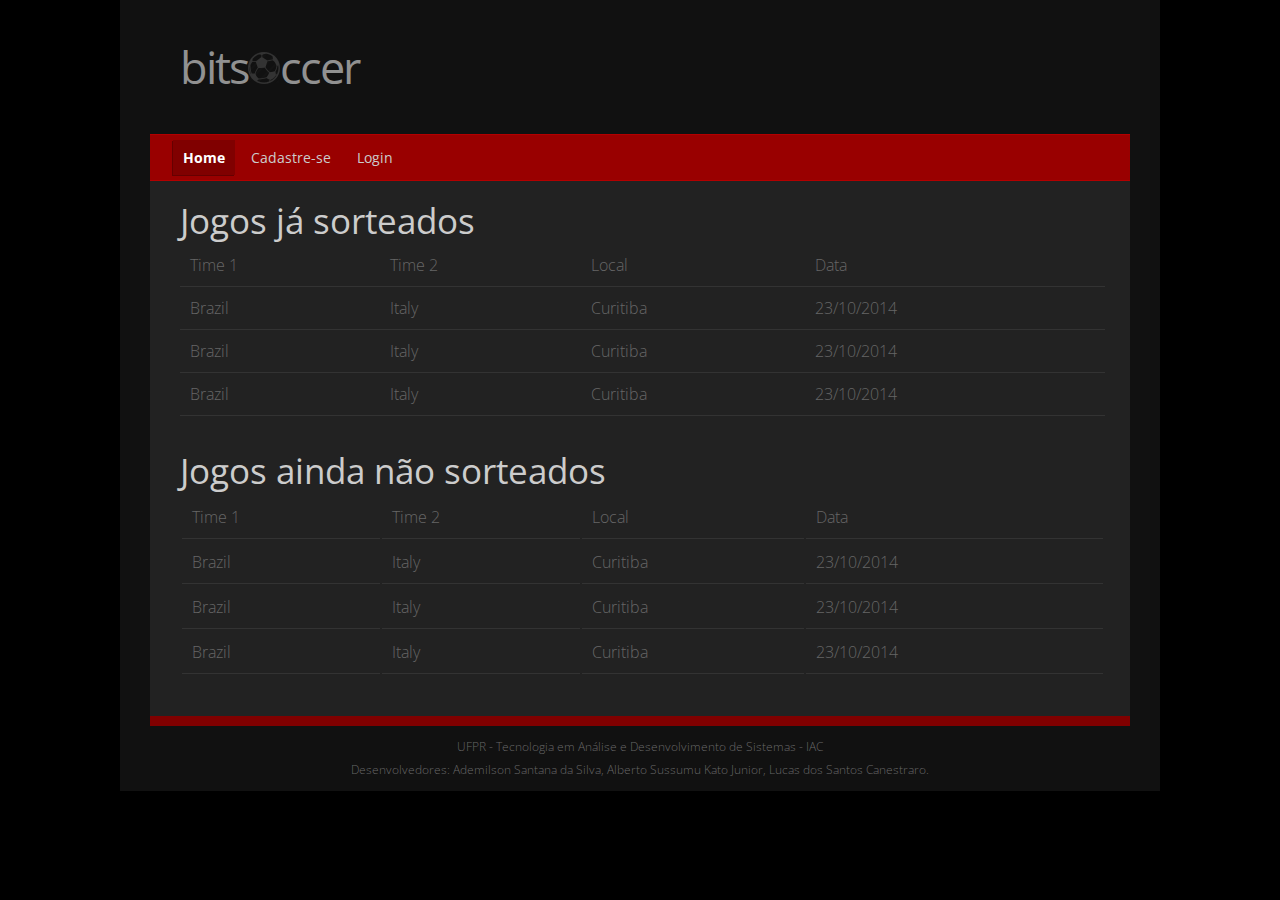
==== trunk/index.html @ 5892ffa7 "" ====
<!doctype html>
<html>
<head>
	<meta http-equiv="Content-Type" content="text/html; charset=utf-8" />
	<title>bitsoccer</title>
	<link rel="stylesheet" href="./css/styles.css" type="text/css" />
	<link rel="shortcut icon" href="./img/soccer.ico">
	<meta name="viewport" content="width=device-width, minimum-scale=1.0, maximum-scale=1.0" />
</head>
<body>
<div id="container">
    <header>
	<div class="width">
    		<h1><a href="#">BitS<img src="./img/soccer_sport-32.png">ccer</a></h1>
       	</div>
    </header>
    <nav>
	<div class="width">
    		<ul>
        		<li class="start selected"><a href="index.html">Home</a></li>
         	   	<li><a href="cadastroUser.html">Cadastre-se</a></li>
          	  	<li class="end"><a href="login.html">Login</a></li>
        	</ul>
	</div>
    </nav>


    <div id="body" class="width">

		

		<section id="contentIndex">

	    <article>
			<h2> Jogos já sorteados</h2>
			<table cellspacing="0">
				<tr>
					<td> Time 1 </td>
					<td> Time 2 </td>
					<td> Local </td>
					<td> Data </td>
				</tr>
				<tr>
					<td> Brazil </td>
					<td> Italy </td>
					<td> Curitiba </td>
					<td> 23/10/2014</td>
				</tr>
					<tr>
					<td> Brazil </td>
					<td> Italy </td>
					<td> Curitiba </td>
					<td> 23/10/2014</td>
				</tr>
					<tr>
					<td> Brazil </td>
					<td> Italy </td>
					<td> Curitiba </td>
					<td> 23/10/2014</td>
				</tr>
			</table>
		</article>
	
		<article class="expanded">
			<h2>Jogos ainda não sorteados</h2>
			<table>
				<tr>
					<td> Time 1 </td>
					<td> Time 2 </td>
					<td> Local </td>
					<td> Data </td>
				</tr>
				<tr>
					<td> Brazil </td>
					<td> Italy </td>
					<td> Curitiba </td>
					<td> 23/10/2014</td>
				</tr>
					<tr>
					<td> Brazil </td>
					<td> Italy </td>
					<td> Curitiba </td>
					<td> 23/10/2014</td>
				</tr>
					<tr>
					<td> Brazil </td>
					<td> Italy </td>
					<td> Curitiba </td>
					<td> 23/10/2014</td>
				</tr>
			</table>
		</article>
        </section>
    	<div class="clear"></div>
    </div>
    <footer>
        <div class="footer-bottom">
            <p>UFPR - Tecnologia em Análise e Desenvolvimento de Sistemas - IAC</p>
			<p> 
				Desenvolvedores:
				Ademilson Santana da Silva, 
				Alberto Sussumu Kato Junior, 
				Lucas dos Santos Canestraro.
			</p>	
        </div>
    </footer>
</div>
</body>
</html>
---- trunk/css/styles.css ----
@import url(http://fonts.googleapis.com/css?family=Open+Sans:400,700);

body {
	background: #000;
	margin:0;
	padding:0;
	font-family: 'Open Sans', 'sans-serif';
	font-size: 1.0em;
	color: #666;
	font-weight: 200;
}

* {
	margin:0;
	padding:0;
}

/** element defaults **/
table {
	width: 100%;
	text-align: left;
}

th, td {
	padding: 10px 10px;
}

th {
	color: #fff;
	background: #990000 none repeat-x scroll left top;
}

td {
	border-bottom: 1px solid #333;
}

code, blockquote {
	display: block;
	border-left: 5px solid #ccc;
	padding: 10px;
	margin-bottom: 20px;
	color: #ccc;
}
code {
	background-color: #222;
}

blockquote p {
	font-style: italic;
	font-family: Georgia, "Times New Roman", Times, serif;
	margin: 0;
	color: #ccc;
	height: 1%;
}

p {
	line-height: 1.9em;
	margin-bottom: 20px;
}

a, 
.sidebar li ul li a.readmore {
	color: #999;
}

a:hover,
.sidebar li ul li a.readmore:hover {
	color: #990000;
}

a:focus {
	outline: none;
}


a.button { 
    background-color: #990000;
    border-radius: 5px 5px 5px 5px;
    color: #FFFFFF;
    display: inline-block;
    font-size: 13px;
    font-weight: bold;
    padding: 8px 15px;
    text-decoration: none;
    text-transform: uppercase;
}

a.button:hover {
	background-color: #800000;
}


fieldset {
	display: block;
	border: none;
	border-top: 1px solid #333;
}

fieldset legend {
	font-weight: bold;
	font-size: 13px;
	padding-right: 10px;
	color: #999;
}

fieldset form {
	padding-top: 15px;
}


fieldset p label {
	float: left;
	width: 150px;
}

.lbSearch{
	float: left;
	width: 242px;
}

form input, form select, form textarea {
	background-color: #333;
	padding: 5px;
	color: #FFFFFF;
	border: 1px solid #333;
	border-right:1px solid #444;
	border-bottom:1px solid #444;
	font-family: Arial, Helvetica, sans-serif;
	font-size: 13px;
	
}



form input.formbutton {
	border: none;
    background-color: #990000;
	color: #ffffff;
	font-weight: bold;
	padding: 6px 10px;
	font-size: 12px;
	letter-spacing: 1px;
	width: auto;
	overflow: visible;
}

form.searchform input {
  font-size: 15px;
    padding: 6px;
}

form.searchform p {
	margin: 5px 0;
}


span.required {
	color: #ff0000;
}

h1 {
	color: #ccc;
	font-size: 2.0em;
}

h2 {
	color: #ccc;
	font-size: 1.8em;
	letter-spacing: 0px;
	font-weight: normal;
	padding: 0 0 5px;
	margin: 0;
}

h3 {
	color: #990000;
	font-size: 1.6em;
	font-weight: normal;
	margin-bottom: 10px;
	letter-spacing: -1px;
}

h4 {
    color: #fff;
    font-size: 1.4em;
    font-weight: normal;
    padding-bottom: 10px;
}

h5 {
	padding-bottom: 10px;
	font-size: 1.2em;
	color: #999;
}

ul, ol {
	margin: 0 0 35px 35px;
}

li {
	padding-bottom: 5px;
}

li ol, li ul {
	font-size: 1.0em;
	margin-bottom: 0;
	padding-top: 5px;
}

.width {
	width: 940px;
	margin: 0 auto;
}

#container {
	background-color: #222;
	width: 980px;
	border-left: 30px solid #111;
	border-right: 30px solid #111;
	margin: 0 auto;
}

header {
	padding: 40px 20px;
	background-color: #111111;
	margin: 0 auto;
	text-align:left;
}

header h1 a, header h1 a:hover {
 color: #919191;
    font-size: 1.4em;
	padding: 10px;
    font-weight: normal;
    letter-spacing: -2px;
    line-height:1.2em;
    text-decoration: none;
    text-transform: lowercase;
}


nav {
	border-top: 1px solid #B30000;
	border-bottom: 1px solid #B30000;
	height: 45px;
	background-color: #990000;
}

nav ul {
	list-style: none;
	padding: 0;
	margin: 0;
}

nav ul li {
	float: left;
	display: block;
	padding: 0;
}


nav ul li a {
    color: #ccc;
    display: block;
    font-size: 0.85em;
    letter-spacing: 0;
	margin: 5px 3px 0;
	font-weight: normal;
    padding: 8px 10px 8px;
    text-decoration: none;
}
nav ul li.selected a,
nav ul li.selected a:hover { 
	color: #fff;
	background-color: #800000;
	font-weight:bold;
	box-shadow: -1px 1px 0 #660000;
}


nav ul li a:hover {
	color: #fff;
	text-decoration: none;
}

img.header-image { padding-top: 10px;
			margin-bottom: -3px; }

#body {
	background: none;
	margin: 5px auto 0;
 	padding: 0;
	clear: both;
}

#content {
    float: right;
    width: 71%;
}

#contentIndex {
    float: none;
    width: 100%;
}


article {
    padding: 10px 5px 20px 10px;
 }

article h2 { 
    padding-bottom: 0;
    font-size: 2.2em;
}

article p, article ul, article ol { 
    font-size: 0.9em;
}

article .article-info {
    color: #666;
    font-size: 12px;
    font-style: italic;
    padding: 0 0 10px 0;
}

article .article-info a { 
	color: #666;
}

.sidebar {
    float: left;
    width: 28%;
	margin-top: 10px;
}

.sidebar h4 {
	padding-bottom: 0;
	font-weight: 100;
	color: #333;
	font-size: 1.1em;
	padding: 5px 10px;
	background-color: #666666;
	box-shadow:-2px 2px 0px #000;
}

.sidebar ul {
	margin: 0;
	padding: 0;
	list-style: none;
}

.sidebar ul li {
	margin-bottom: 20px;
	line-height: 1.9em;
}

.sidebar li ul {
    list-style: none outside none;
    margin: 0px;
}

.sidebar li ul li {
	display: block;
	border-top: none;
	padding: 5px 7px;
	margin: 0;
	line-height: 1.5em;
	font-size: 0.8em;
}

.sidebar li ul li.text { 
	border-bottom: none;
}



.sidebar li ul li a {
	font-weight: normal;
	color: #666;
}

.sidebar li ul li a:hover {
	color: #999;
}


.sidebar li ul li a.readmore {
   font-weight: bold;
}




.clear {
	clear: both;
}

footer {
	margin:20px auto 0;
	background: #222;
	border-top: 10px solid #800000;
}

footer p {
	text-align: left;
	color: #ccc;
	font-size: 12px;
	margin: 0;
	padding: 0;
}

footer p a {
	color: #ccc;
	font-weight: bold;
}

.footer-content {
	padding: 20px 25px 30px;
}

footer .footer-content ul {
	width: 260px;
	list-style: none;
	margin: 0 65px 0 0;
	padding: 0;
	float: left;
}

footer .footer-content li {
	padding: 5px 5px;
}

footer .footer-content li a, footer .footer-content h4 {
}

footer .footer-content li a {
 color: #505050;
    font-size: 0.8em;
    text-decoration: underline;
}

footer .footer-content li a:hover { 
	color: #909090;
}

footer .footer-content h4 {
   color: #999;
    font-size: 1.3em;
    font-weight: bold;
    padding-bottom: 0;
}

footer .footer-content ul.endfooter {
	margin-right: 0;
}
footer .footer-bottom {
	padding: 10px;
	text-align: center;
	background-color: #111111;
}

footer .footer-bottom p {
	text-align: center;
}

footer .footer-bottom p, footer .footer-bottom p a {
	color: #666;
}





@media screen and (max-width: 740px) {

	body { font-size: 0.8em; }	

	header { padding: 10px; }
	
	header h1 { text-align: center; }

	div#container { width: auto; }

	footer .footer-content ul { margin-bottom: 15px; }

	footer .footer-content ul.endfooter { margin-bottom: 0px; }

	.width { width:auto; padding-left: 10px; padding-right: 10px; }
	
	#content, aside.sidebar { float: none; width: auto; }

	footer .footer-content ul { width: auto; float: none; }
}


@media screen and (max-width: 540px) {

	body { font-size: 0.8em; }

	
	nav ul li { float: none; text-align:center;  }

	nav ul li a { margin-top: 0; }

	nav { height: auto; position: relative; }

}
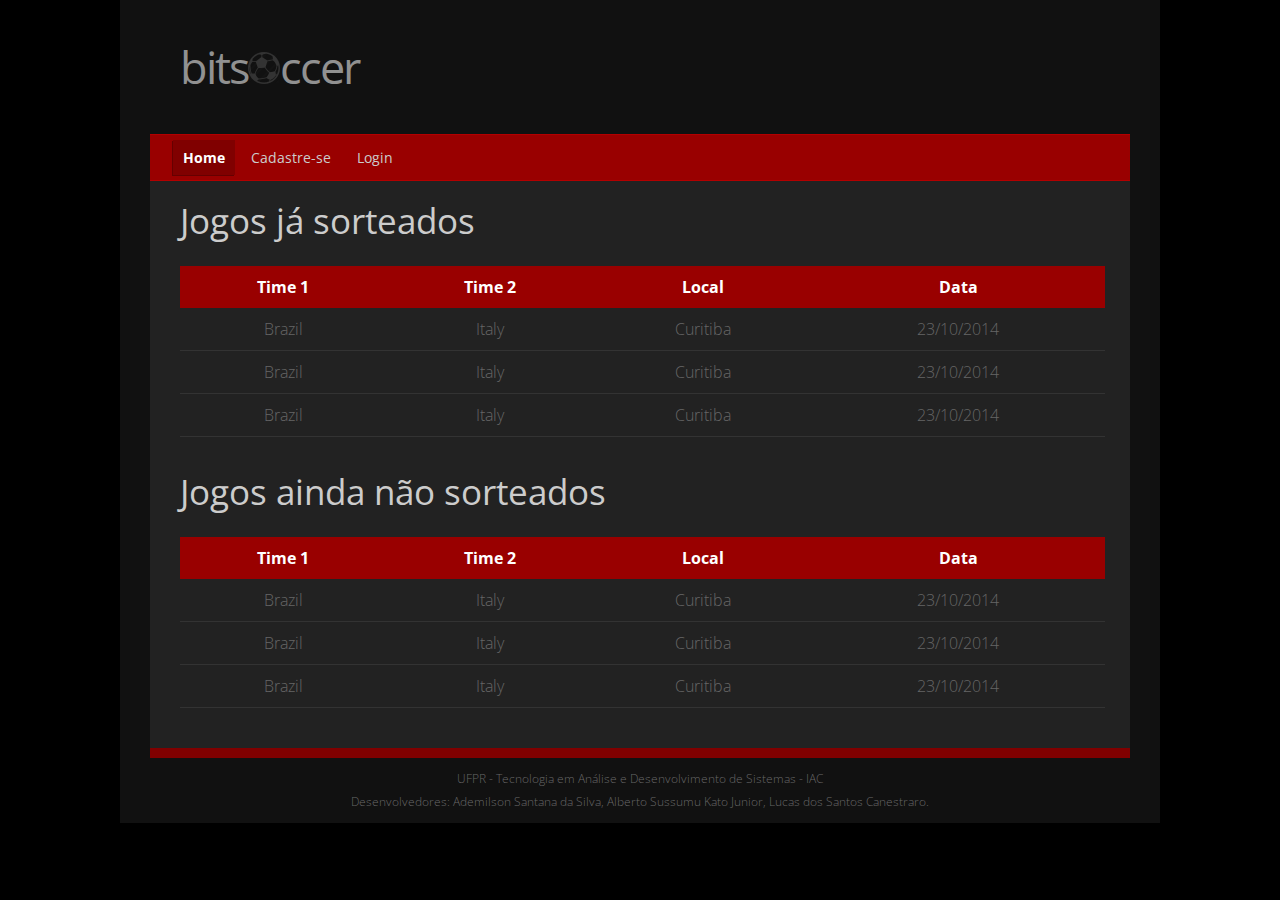
==== commit fc32123b: "" ====
--- a/trunk/index.html
+++ b/trunk/index.html
@@ -33,18 +33,19 @@
 
 	    <article>
 			<h2> Jogos já sorteados</h2>
+			<br>
 			<table cellspacing="0">
 				<tr>
-					<td> Time 1 </td>
-					<td> Time 2 </td>
-					<td> Local </td>
-					<td> Data </td>
+					<th> Time 1 </th>
+					<th> Time 2 </th>
+					<th> Local 	</th>
+					<th> Data 	</th>
 				</tr>
 				<tr>
-					<td> Brazil </td>
-					<td> Italy </td>
-					<td> Curitiba </td>
-					<td> 23/10/2014</td>
+					<td> Brazil     </td>
+					<td> Italy      </td>
+					<td> Curitiba   </td>
+					<td> 23/10/2014 </td>
 				</tr>
 					<tr>
 					<td> Brazil </td>
@@ -61,14 +62,15 @@
 			</table>
 		</article>
 	
-		<article class="expanded">
+		<article>
 			<h2>Jogos ainda não sorteados</h2>
-			<table>
+			<br>
+			<table cellspacing="0">
 				<tr>
-					<td> Time 1 </td>
-					<td> Time 2 </td>
-					<td> Local </td>
-					<td> Data </td>
+					<th> Time 1 </th>
+					<th> Time 2 </th>
+					<th> Local  </th>
+					<th> Data   </th>
 				</tr>
 				<tr>
 					<td> Brazil </td>
--- a/trunk/css/styles.css
+++ b/trunk/css/styles.css
@@ -22,7 +22,8 @@
 }
 
 th, td {
-	padding: 10px 10px;
+	padding: 10px 10px;
+	text-align: center;
 }
 
 th {
